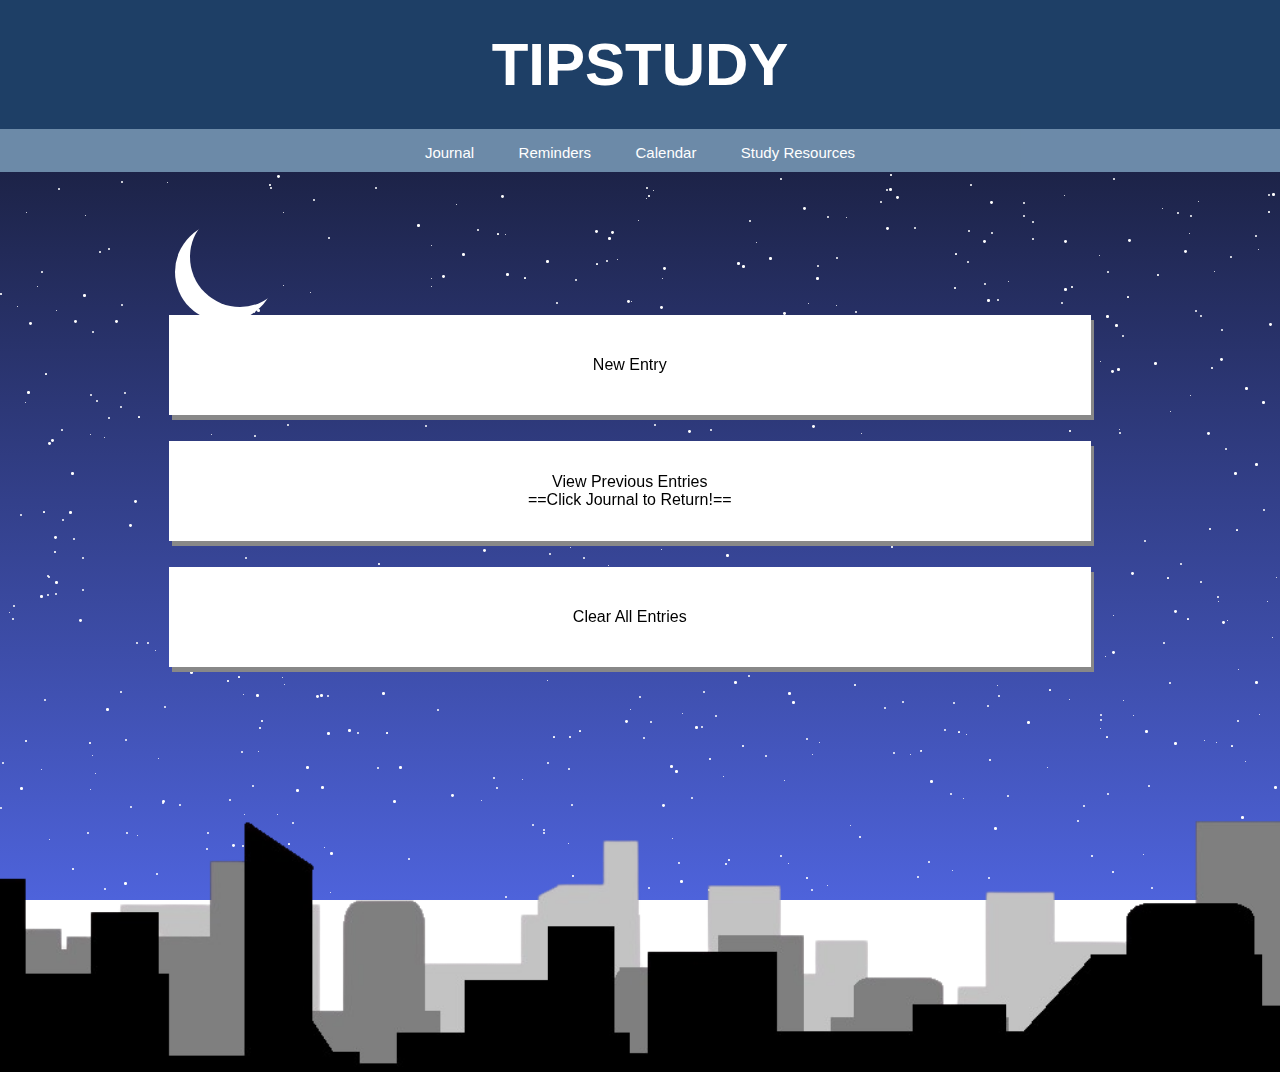
==== tipstudy_journal.html @ 0a5a425c "Add files via upload" ====
<!DOCTYPE html>
<html>

<head>
<meta name="viewport"; charset="utf-8">
    <title>Journal</title>
    <link rel="stylesheet" type="text/css" href="style.css">
    <link rel="preconnect" href="https://fonts.gstatic.com">
    <link rel="stylesheet" href="https.//fonts.googleapis.com/css">
    <script src="assets.js"></script>
</head>

<body>

    <div class="top-container">
        <a href="tipstudy_main_page.html">
        <h1>TIPSTUDY</h1>
        </a>
        </div>
      
        <div class="header" id="myHeader">
            <ul class="tabs">
                <li><a href="tipstudy_journal.html">Journal</a></li>
                <li><a href="#">Reminders</a></li>
                <li><a href="#">Calendar</a></li>
                <li><a href="#">Study Resources</a></li>
            </ul>
        </div>

    <div class="background">
        <div class="moon"></div>
        <img src="images/city_silhouette.png" class="city">
    </div>

    <div class="background-journal">
        <button class="button-journal" onclick="openPopup()" id="entrybtn">New Entry</button>
        <br><br><br><br><br><br><br>
        <button class="show-journal" onclick="recallEntries()" id="showbtn">View Previous Entries<br>==Click Journal to Return!==</button>
        <br><br><br><br><br><br><br>
        <button class="show-journal" onclick="clearEntries()" id="delbtn">Clear All Entries</button>
        <div class="journal-visual" id="data-viz">
        </div>
    <div id="popup" class="popup">
    <form id="form" class="form">
        <br>
        <label for="journal-entry">何を勉強していますか？</label><br><br>
        <textarea class="add-entry" id="journal-entry" rows="6" cols="150"></textarea><br>
        <button type="submit" onclick="submitJournalEntry()">Submit</button>
        <button type="button" onclick="closePopup()">Close</button>
        </form>
    </div>
    <script>star_function()</script>
    </div>
    

</body>
</html>
---- style.css ----
@charset "utf-8";
*
{
    margin: 0;
    padding: 0;
    box-sizing: border-box;
    font-family: Arial, cursive;
}

#aboutus {
  margin-top: 130px;
  margin-left: 150px;
  border-radius: 25px;
  background: #ffffff;
  padding: 20px;
  width: 550px;
  height: 340px;
  opacity: 50%;
  font-size: 20px;
}

#members {
  margin-top: -400px;
  margin-left: 830px;
  border-radius: 25px;
  background: #ffffff;
  padding: 20px;
  width: 500px;
  height: 50px;
  opacity: 50%;
  text-align: center;
  line-height: 14px;
}

#andrew {
  margin-top: 35px;
  margin-left: 830px;
  border-radius: 25px;
  background: #ffffff;
  padding: 20px;
  width: 500px;
  height: 130px;
  opacity: 50%;
  line-height: 23px;
}

#azza {
  margin-top: 30px;
  margin-left: 830px;
  border-radius: 25px;
  background: #ffffff;
  padding: 20px;
  width: 500px;
  height: 130px;
  opacity: 50%;
  line-height: 23px;
}

#felise {
  margin-top: 30px;
  margin-left: 830px;
  border-radius: 25px;
  background: #ffffff;
  padding: 20px;
  width: 500px;
  height: 130px;
  opacity: 50%;
  line-height: 23px;
}

.body{
    min-height: 200vh;
}

.background
{
    position: relative;
    width: 100%;
    height: 100vh;
    background: linear-gradient(#111425, #4e63db);
    background-attachment: fixed;
    overflow:hidden;
}

.tipstudy-title{
    position: absolute;
    margin: 5vh 35%;
    text-align: center;
}

.tipstudy-title h1{
    text-align: center;
    color: #fff;
    text-transform: uppercase;
    font-size: 100px;
    font-family: 'Gill Sans', 'Gill Sans MT', Calibri, 'Trebuchet MS', cursive;
    flex-direction: column;
}

.tipstudy-title p{
    color: #fff;
}

.extra-buttons{
    float: right;
    list-style: none;
    margin-top: -75px;
    padding-right: 15px;
}

.extra-buttons li a:hover{
    background-color: rgb(0, 0, 0);
    color: #fff;
}

.extra-buttons li{
    display: inline-block;
}

.extra-buttons li a{
    font-size: 15px;
    color: #fff;
    text-decoration: none;
    padding: 10px 15px;
}

.moon
{
    position: relative;
    top: 50px;
    left: 175px;
    width: 100px;
    height: 100px;
    background-color: #fff;
    border-radius: 50%;
    z-index: 1000;
}

.moon::after
{
    content: '';
    position: absolute;
    top: -15px;
    left: 15px;
    width: 100%;
    height: 100%;
    border-radius: 50%;
    background: linear-gradient(#111425, #4e63db);
    background-attachment: fixed;
}

.binus {
    position: absolute;
    top: 210px;
    left: -390px;
    width: 100%;
    z-index: 1000;
    transform: scale(0.1);
}

.kono-amigos {
    position: absolute;
    top: -80px;
    left: -200px;
    width: 100%;
    z-index: 1000;
    transform: scale(0.11);
}

.city
{
    position: absolute;
    bottom: 0;
    left: 0;
    width: 100%;
    z-index: 1000;
    transform: scale(1.2);
}

.background i
{
    position: absolute;
    background: #fff;
    border-radius: 50%;
    animation: animate linear reverse;
}

@keyframes animate
{
    0%
    {
        opacity: 0;
        transform: translateY(0);
    }
    10%, 90%
    {
        opacity: 1;
    }
    100%
    {
        opacity: 0;
        transform: translateY(-100px);
    }
}

.button {
    border: none;
    color: white;
    padding: 16px 32px;
    text-align: center;
    text-decoration: none;
    display: inline-block;
    font-size: 16px;
    margin: 25px 2px;
    transition-duration: 0.4s;
    cursor: pointer;
  }
  
  .button1 {
    background-color: #d3d3d3;
    color: black;
    border: 3px solid #000; 
    border-radius: 40px/24px;
  }
  
  .button1:hover {
    background-color: #fdfdfd;
    color: grey;
    opacity: 60%;
  }

  .top-container {
    background-color: #1e3f66;
    padding: 30px;
    text-align: center;

  }

  .top-container a{
    font-family: "Comfortaa" ,sans-serif;
    font-size:30px;
    color: white;
    text-decoration: none;
  }
  
  .header {
    position: -webkit-sticky;
    position: sticky;
    top: 0;
    padding: 10px 16px;
    background: #2E5984;
    color: #f1f1f1;
    z-index: 1001;
    opacity: 70%;
  }
  
  .content {
    padding: 16px;
  }
  
  .sticky {
    position: fixed;
    top: 0;
    width: 100%;
  }
  
  .sticky + .content {
    padding-top: 102px;
  }

  .tabs{
    list-style: none;
    text-align: center;
    margin-top: 5px;
    font-family: "Comfortaa", sans-serif;
    
  }

  .tabs li{
    display: inline-block;
  }

.tabs li a{
    font-size: 15px;
    color: #fff;
    text-decoration: none;
    padding: 15px 20px;
}

.background-journal{
  position:absolute; 
  top: 35%; 
  left: 9.6%; 
  background-color:rgba(255,255,255,0); 
  z-index:1001;
  width: 80%;
  height: 600px;
  overflow-y: hidden;
  overflow-x: hidden;
}

.button-journal {
  background-color: #fff;
  border: none;
  color: #000;
  text-align: center;
  text-decoration: none;
  font-size: 16px;
  cursor: pointer;
  width: 90%;
  height: 100px;
  left: 4.5%;
  position: absolute;
  box-shadow: 3px 5px #888888;
}

.show-journal{
  background-color: #fff;
  border: none;
  color: #000;
  text-align: center;
  text-decoration: none;
  font-size: 16px;
  cursor: pointer;
  width: 90%;
  height: 100px;
  left: 4.5%;
  position: absolute;
  box-shadow: 3px 5px #888888;
}

.journal-visual{
  background-color: #fff; 
  opacity: 0.6;
  z-index:1003;
  top: 40%;
  left: 16%;
  width: 70%;
  height: 450px;
  overflow-y: auto;
  overflow-x: hidden;
  margin-left: auto;
  margin-right: auto;
  display: none;
  position: absolute;
  color: #000;
  text-align: center;
}

.button-popup-journal{
  position: relative;
}

.popup {
  display: none;
  position: relative;
  z-index: 1;
  bottom: 25%;
  width: 100%;
  height: 200px;
  overflow: auto;
  background-color: rgba(0, 0, 0, 0.5);
  text-align: center;
  box-shadow: 3px 5px #000;
}

.popup form{
  margin: auto;
}

.add-entry{
  margin: auto;
  overflow: auto;
  position:inherit;
  left: 5%;
}

.background-journal label{
  color: white;
  opacity: 70%;
}
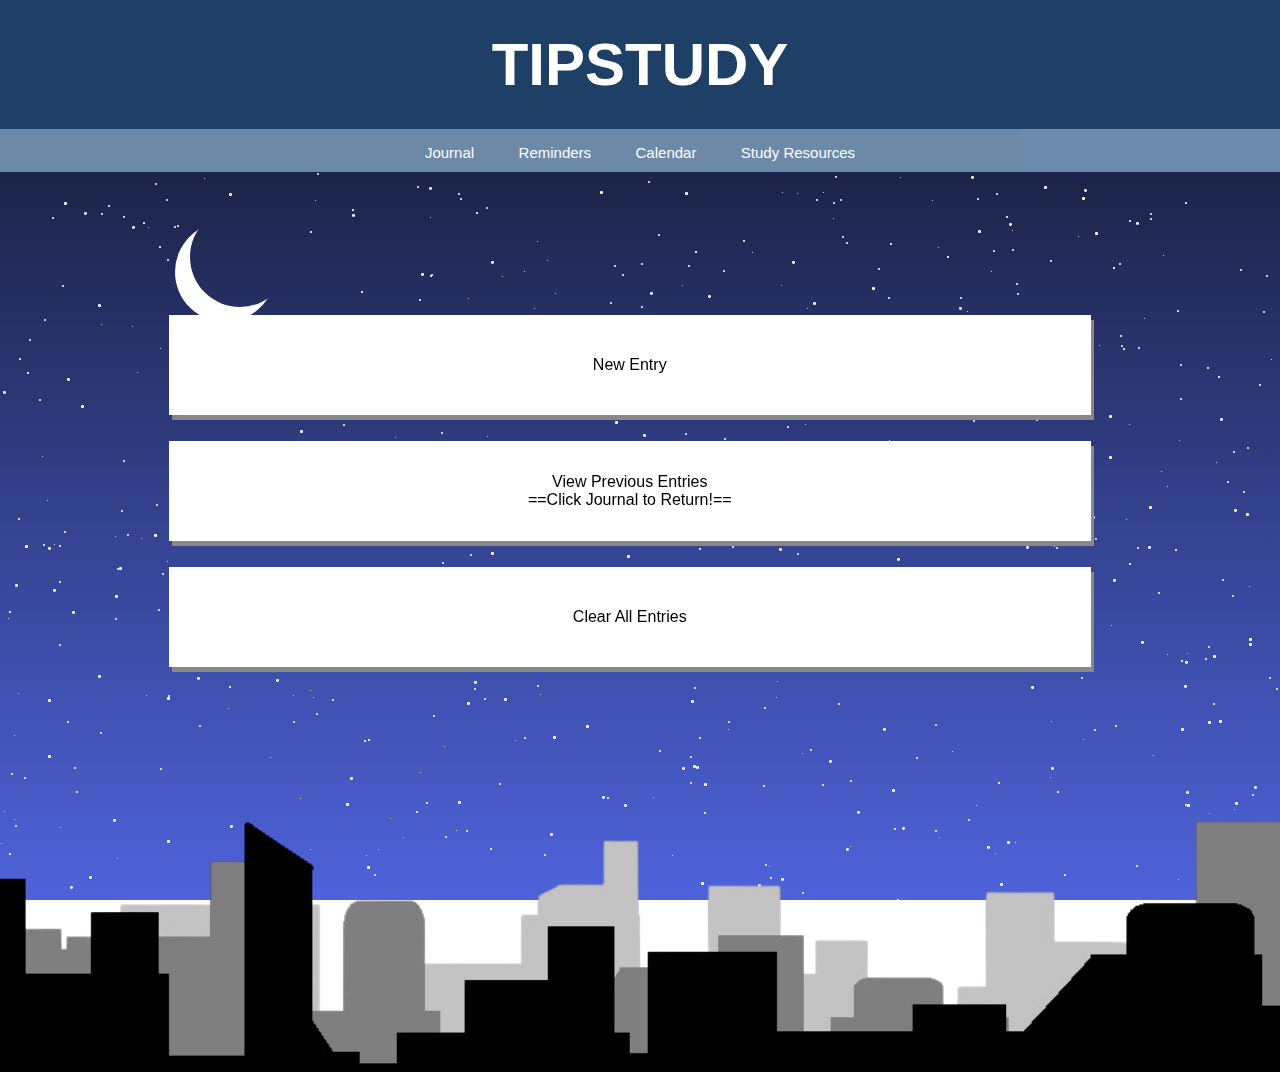
==== commit 5ac9334d: "Update tipstudy_journal.html" ====
--- a/tipstudy_journal.html
+++ b/tipstudy_journal.html
@@ -13,7 +13,7 @@
 <body>
 
     <div class="top-container">
-        <a href="tipstudy_main_page.html">
+        <a href="index.html">
         <h1>TIPSTUDY</h1>
         </a>
         </div>
